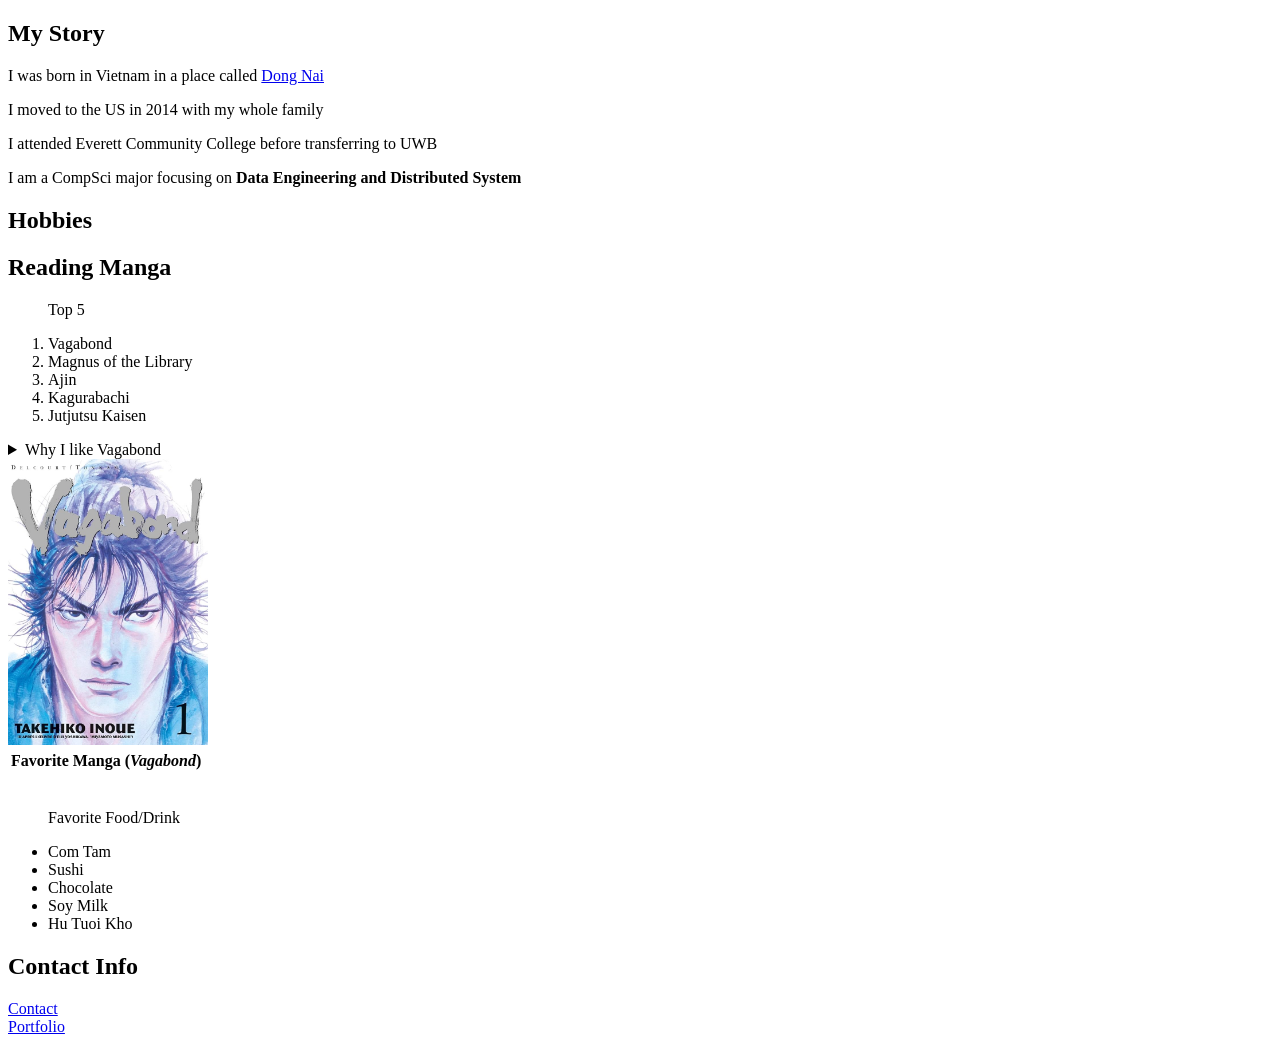
==== index.html @ ad21faaa "first commit" ====
<!DOCTYPE html>
<html lang="en">

<head>
    <meta charset="UTF-8">
    <meta name="viewport" content="width=device-width, initial-scale=1.0">
    <title>Chien Nguyen's Blog</title>
</head>

<body>

    <section>
        <h1>My Story</h1>
        <p>I was born in Vietnam in a place called <a
                href="https://en.wikipedia.org/wiki/%C4%90%E1%BB%93ng_Nai_province">
                Dong Nai </a>

        <p>I moved to the US in 2014 with my whole family</p>
        <p>I attended Everett Community College before transferring to UWB</p>
        <p>I am a CompSci major focusing on <strong>Data Engineering and
                Distributed System</strong></p>

        </p>
    </section>

    <section>
        <h1>
            Hobbies
        </h1>

        <h2>Reading Manga</h2>
        <ol>
            <p>Top 5</p>
            <li>Vagabond</li>
            <li>Magnus of the Library</li>
            <li>Ajin</li>
            <li>Kagurabachi
            </li>
            <li>Jutjutsu Kaisen</li>

        </ol>



        <table>


            <tr>
                <th>Favorite Manga (<cite><i>Vagabond</i></cite>)

            </tr>

            <details>
                <summary>Why I like Vagabond</summary>
                <blockquote>
                    Because its good<em> Try it!!!</em>.
                </blockquote>
            </details>
            </tr>
            <tr>
                <img src="resources/vagabond.jpg" width="200"
                    alt="vagabond manga">
            </tr>

        </table>
        <br />
        <ul>
            <p>Favorite Food/Drink</p>
            <li>Com Tam</li>
            <li>Sushi</li>
            <li>Chocolate</li>
            <li>Soy Milk
            </li>
            <li>Hu Tuoi Kho</li>

        </ul>



    </section>


    <section>
        <h1>
            Contact Info
        </h1>
        <footer>
            <a href="contact.html">Contact</a>
            <br />
            <a href="portfolio.html">Portfolio</a>
        </footer>
    </section>

</body>

</html>
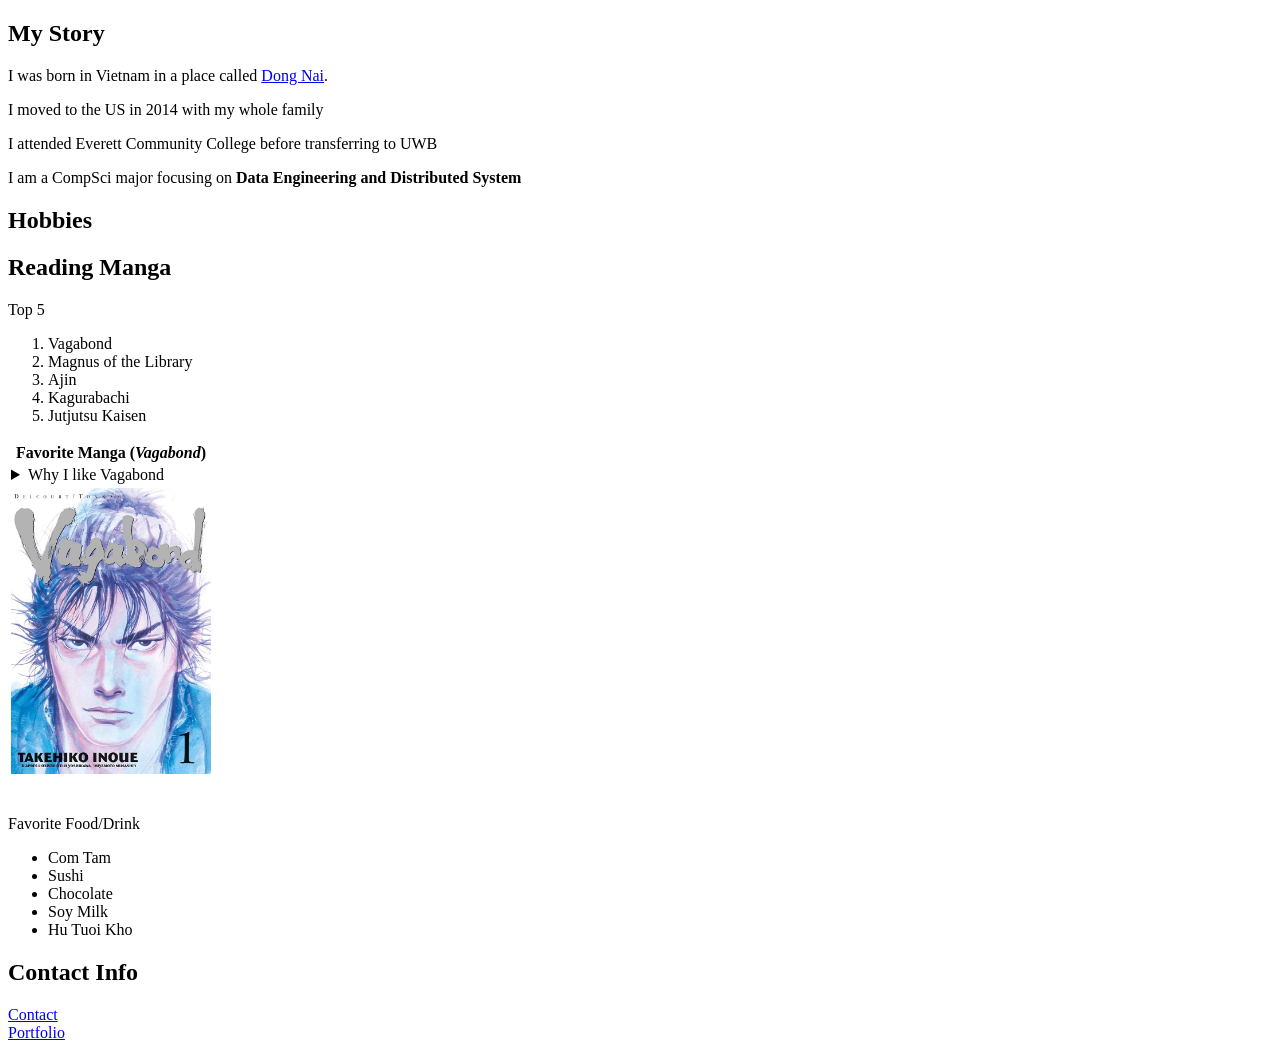
==== commit 80395400: "html 5 debug" ====
--- a/index.html
+++ b/index.html
@@ -12,15 +12,12 @@
     <section>
         <h1>My Story</h1>
         <p>I was born in Vietnam in a place called <a
-                href="https://en.wikipedia.org/wiki/%C4%90%E1%BB%93ng_Nai_province">
-                Dong Nai </a>
-
+                href="https://en.wikipedia.org/wiki/%C4%90%E1%BB%93ng_Nai_province">Dong
+                Nai</a>.</p>
         <p>I moved to the US in 2014 with my whole family</p>
         <p>I attended Everett Community College before transferring to UWB</p>
         <p>I am a CompSci major focusing on <strong>Data Engineering and
                 Distributed System</strong></p>
-
-        </p>
     </section>
 
     <section>
@@ -29,8 +26,8 @@
         </h1>
 
         <h2>Reading Manga</h2>
+        <p>Top 5</p>
         <ol>
-            <p>Top 5</p>
             <li>Vagabond</li>
             <li>Magnus of the Library</li>
             <li>Ajin</li>
@@ -43,29 +40,34 @@
 
 
         <table>
-
-
-            <tr>
-                <th>Favorite Manga (<cite><i>Vagabond</i></cite>)
-
-            </tr>
-
-            <details>
-                <summary>Why I like Vagabond</summary>
-                <blockquote>
-                    Because its good<em> Try it!!!</em>.
-                </blockquote>
-            </details>
-            </tr>
-            <tr>
-                <img src="resources/vagabond.jpg" width="200"
-                    alt="vagabond manga">
-            </tr>
-
+            <thead>
+                <tr>
+                    <th scope="col">Favorite Manga (<cite><i>Vagabond</i></cite>)
+                    </th>
+                </tr>
+            </thead>
+            <tbody>
+                <tr>
+                    <td>
+                        <details>
+                            <summary>Why I like Vagabond</summary>
+                            <blockquote>
+                                Because its good<em> Try it!!!</em>.
+                            </blockquote>
+                        </details>
+                    </td>
+                </tr>
+                <tr>
+                    <td>
+                        <img src="resources/vagabond.jpg" width="200"
+                            alt="vagabond manga">
+                    </td>
+                </tr>
+            </tbody>
         </table>
-        <br />
+        <br>
+        <p>Favorite Food/Drink</p>
         <ul>
-            <p>Favorite Food/Drink</p>
             <li>Com Tam</li>
             <li>Sushi</li>
             <li>Chocolate</li>
@@ -86,7 +88,7 @@
         </h1>
         <footer>
             <a href="contact.html">Contact</a>
-            <br />
+            <br>
             <a href="portfolio.html">Portfolio</a>
         </footer>
     </section>
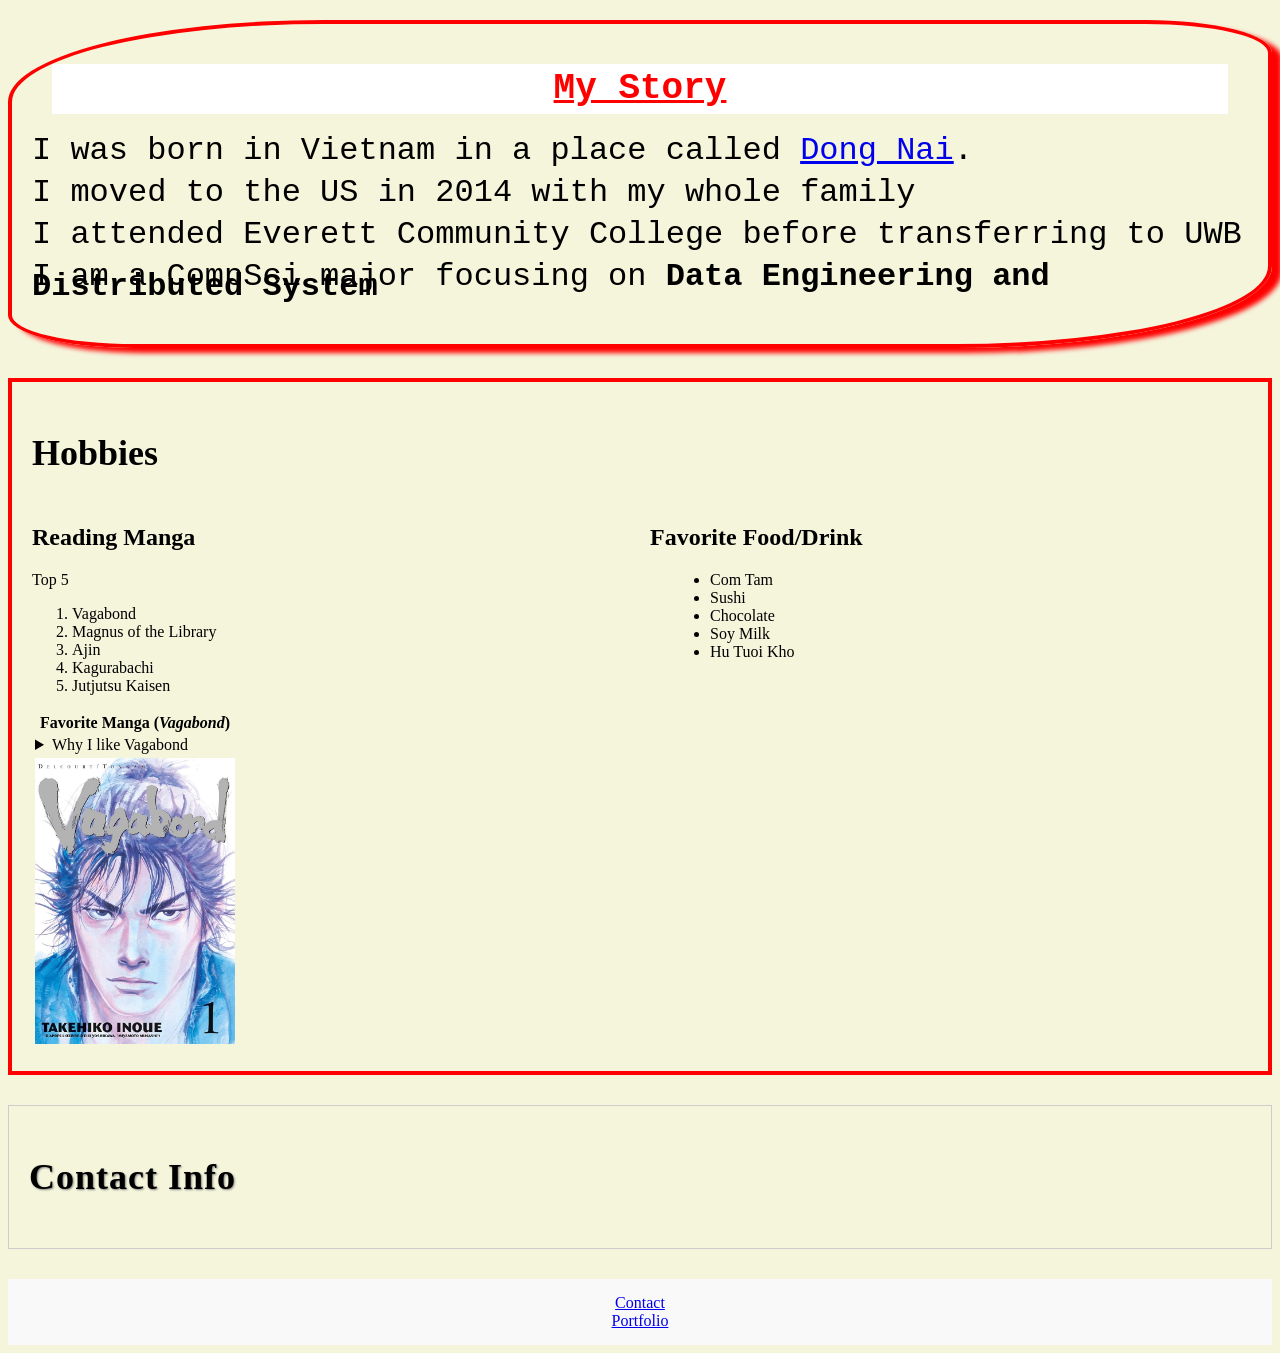
==== commit 10fa319a: "Add CSS styling with responsive media queries for homework 2" ====
--- a/index.html
+++ b/index.html
@@ -4,13 +4,15 @@
 <head>
     <meta charset="UTF-8">
     <meta name="viewport" content="width=device-width, initial-scale=1.0">
+    <link rel="stylesheet" href="style.css">
+
     <title>Chien Nguyen's Blog</title>
 </head>
 
-<body>
+<body class="index_body">
 
-    <section>
-        <h1>My Story</h1>
+    <section class="introduction">
+        <h1 id="header">My Story</h1>
         <p>I was born in Vietnam in a place called <a
                 href="https://en.wikipedia.org/wiki/%C4%90%E1%BB%93ng_Nai_province">Dong
                 Nai</a>.</p>
@@ -20,78 +22,82 @@
                 Distributed System</strong></p>
     </section>
 
-    <section>
+    <section class="Hobbies">
         <h1>
             Hobbies
         </h1>
 
-        <h2>Reading Manga</h2>
-        <p>Top 5</p>
-        <ol>
-            <li>Vagabond</li>
-            <li>Magnus of the Library</li>
-            <li>Ajin</li>
-            <li>Kagurabachi
-            </li>
-            <li>Jutjutsu Kaisen</li>
+        <div class="hobbies-container">
+            <div class="manga-section">
+                <h2>Reading Manga</h2>
+                <p>Top 5</p>
+                <ol>
+                    <li>Vagabond</li>
+                    <li>Magnus of the Library</li>
+                    <li>Ajin</li>
+                    <li>Kagurabachi
+                    </li>
+                    <li>Jutjutsu Kaisen</li>
 
-        </ol>
+                </ol>
 
 
 
-        <table>
-            <thead>
-                <tr>
-                    <th scope="col">Favorite Manga (<cite><i>Vagabond</i></cite>)
-                    </th>
-                </tr>
-            </thead>
-            <tbody>
-                <tr>
-                    <td>
-                        <details>
-                            <summary>Why I like Vagabond</summary>
-                            <blockquote>
-                                Because its good<em> Try it!!!</em>.
-                            </blockquote>
-                        </details>
-                    </td>
-                </tr>
-                <tr>
-                    <td>
-                        <img src="resources/vagabond.jpg" width="200"
-                            alt="vagabond manga">
-                    </td>
-                </tr>
-            </tbody>
-        </table>
-        <br>
-        <p>Favorite Food/Drink</p>
-        <ul>
-            <li>Com Tam</li>
-            <li>Sushi</li>
-            <li>Chocolate</li>
-            <li>Soy Milk
-            </li>
-            <li>Hu Tuoi Kho</li>
+                <table>
+                    <thead>
+                        <tr>
+                            <th scope="col">Favorite Manga
+                                (<cite><i>Vagabond</i></cite>)
+                            </th>
+                        </tr>
+                    </thead>
+                    <tbody>
+                        <tr>
+                            <td>
+                                <details>
+                                    <summary>Why I like Vagabond</summary>
+                                    <blockquote>
+                                        Because its good<em> Try it!!!</em>.
+                                    </blockquote>
+                                </details>
+                            </td>
+                        </tr>
+                        <tr>
+                            <td>
+                                <img src="resources/vagabond.jpg" width="200"
+                                    alt="vagabond manga">
+                            </td>
+                        </tr>
+                    </tbody>
+                </table>
+            </div>
 
-        </ul>
+            <div class="food-section">
+                <h2>Favorite Food/Drink</h2>
+                <ul>
+                    <li>Com Tam</li>
+                    <li>Sushi</li>
+                    <li>Chocolate</li>
+                    <li>Soy Milk
+                    </li>
+                    <li>Hu Tuoi Kho</li>
 
-
+                </ul>
+            </div>
+        </div>
 
     </section>
-
-
-    <section>
+    <section class="contact">
         <h1>
             Contact Info
         </h1>
-        <footer>
-            <a href="contact.html">Contact</a>
-            <br>
-            <a href="portfolio.html">Portfolio</a>
-        </footer>
     </section>
+
+    <footer>
+        <a href="contact.html">Contact</a>
+        <br>
+        <a href="portfolio.html">Portfolio</a>
+    </footer>
 
 </body>
 
--- a/style.css
+++ b/style.css
@@ -0,0 +1,309 @@
+.index_body {
+    background-color: beige;
+    cursor: wait;
+    display: block;
+
+}
+
+#header {
+    color: red;
+    background-color: white;
+    padding: 20px;
+    margin: 20px;
+    text-align: center;
+}
+
+
+
+section {
+    padding: 20px;
+    margin: 20px 0;
+    border: 1px solid #ccc;
+}
+
+.introduction {
+    font-family: 'Courier New', Courier, monospace;
+    font-size: 32px;
+    line-height: 10px;
+    border: 4px solid red;
+    border-radius: 25% 10%;
+    box-shadow: 10px 5px 5px red;
+
+}
+
+.introduction #header {
+    text-decoration: underline;
+}
+
+.Hobbies {
+    display: block;
+    border: 4px solid red;
+}
+
+.hobbies-container {
+    display: flex;
+    gap: 20px;
+}
+
+.manga-section {
+    flex: 1;
+}
+
+.food-section {
+    flex: 1;
+}
+
+
+.contact_section {
+    font-family: 'Courier New', Courier, monospace;
+    font-size: 20px;
+    line-height: 20px;
+    border: 4px solid red;
+
+}
+
+.contact_section h1 {
+    text-decoration: underline overline black;
+}
+
+.contact table {
+    width: 100%;
+}
+
+.contact #resources th {
+    font-weight: bold;
+    border-width: 2px;
+    border-color: black;
+    border-style: solid;
+    padding: 10px;
+    letter-spacing: 1px;
+}
+
+.contact td {
+    border-width: 1px;
+    border-color: gray;
+    border-style: solid;
+    padding: 8px;
+}
+
+.contact a {
+    word-spacing: 2px;
+    transition: opacity 0.3s;
+    opacity: 1;
+    font-style: normal;
+}
+
+.contact a:hover {
+    opacity: 0.7;
+}
+
+.contact h1 {
+    font-weight: 700;
+    letter-spacing: 1px;
+    text-shadow: 1px 1px 2px gray;
+    font-style: normal;
+}
+
+.contact-header {
+    background-image: linear-gradient(to right, white, #f5f5f5);
+    background-size: 100%;
+    padding: 15px;
+}
+
+.contact-content {
+    opacity: 1;
+    transform: none;
+    width: 100%;
+    height: auto;
+}
+
+body {
+    box-sizing: border-box;
+}
+
+header {
+    position: relative;
+    z-index: 10;
+    overflow: visible;
+}
+
+nav {
+    display: flex;
+    justify-content: flex-start;
+    gap: 20px;
+    padding: 15px;
+    background-color: #f9f9f9;
+}
+
+main {
+    position: static;
+    overflow: auto;
+    box-sizing: border-box;
+    padding: 20px;
+    max-width: 900px;
+    margin: 0 auto;
+}
+
+section {
+    position: relative;
+    top: 0;
+    left: 0;
+    overflow: visible;
+    visibility: visible;
+    margin-bottom: 30px;
+}
+
+h1 {
+    position: static;
+    font-weight: 700;
+    font-size: 36px;
+}
+
+h2 {
+    position: static;
+    font-weight: 600;
+    font-size: 24px;
+    margin-top: 20px;
+}
+
+ul {
+    position: relative;
+    left: 20px;
+    overflow: visible;
+}
+
+dl {
+    position: static;
+    overflow: visible;
+    box-sizing: border-box;
+}
+
+dt {
+    font-weight: bold;
+    margin-top: 10px;
+}
+
+footer {
+    position: relative;
+    z-index: 5;
+    background-color: #f9f9f9;
+    padding: 15px;
+    text-align: center;
+    margin-top: 30px;
+}
+
+footer a {
+    position: static;
+    visibility: visible;
+}
+
+@media (max-width: 1024px) {
+    main {
+        max-width: 100%;
+        padding: 15px;
+    }
+
+    .hobbies-container {
+        gap: 15px;
+    }
+
+    h1 {
+        font-size: 28px;
+    }
+
+    h2 {
+        font-size: 20px;
+    }
+
+    nav {
+        gap: 15px;
+        padding: 10px;
+    }
+}
+
+@media (max-width: 768px) {
+    .hobbies-container {
+        display: block;
+    }
+
+    .manga-section {
+        margin-bottom: 20px;
+    }
+
+    .food-section {
+        margin-bottom: 20px;
+    }
+
+    h1 {
+        font-size: 24px;
+    }
+
+    h2 {
+        font-size: 18px;
+    }
+
+    .introduction {
+        font-size: 18px;
+    }
+
+    main {
+        padding: 10px;
+    }
+
+    section {
+        padding: 15px;
+        margin: 10px 0;
+    }
+
+    nav {
+        display: block;
+        gap: 0;
+    }
+
+    nav a {
+        display: block;
+        padding: 8px 0;
+    }
+
+    .contact table {
+        font-size: 14px;
+    }
+
+    footer {
+        padding: 10px;
+    }
+}
+
+@media (max-width: 480px) {
+    .introduction {
+        font-size: 16px;
+        line-height: 12px;
+    }
+
+    h1 {
+        font-size: 20px;
+    }
+
+    h2 {
+        font-size: 16px;
+    }
+
+    #header {
+        padding: 10px;
+        margin: 10px;
+    }
+
+    section {
+        padding: 10px;
+        margin: 5px 0;
+        border: 1px solid #ccc;
+    }
+
+    .contact_section {
+        font-size: 16px;
+    }
+
+    main {
+        padding: 8px;
+    }
+}
